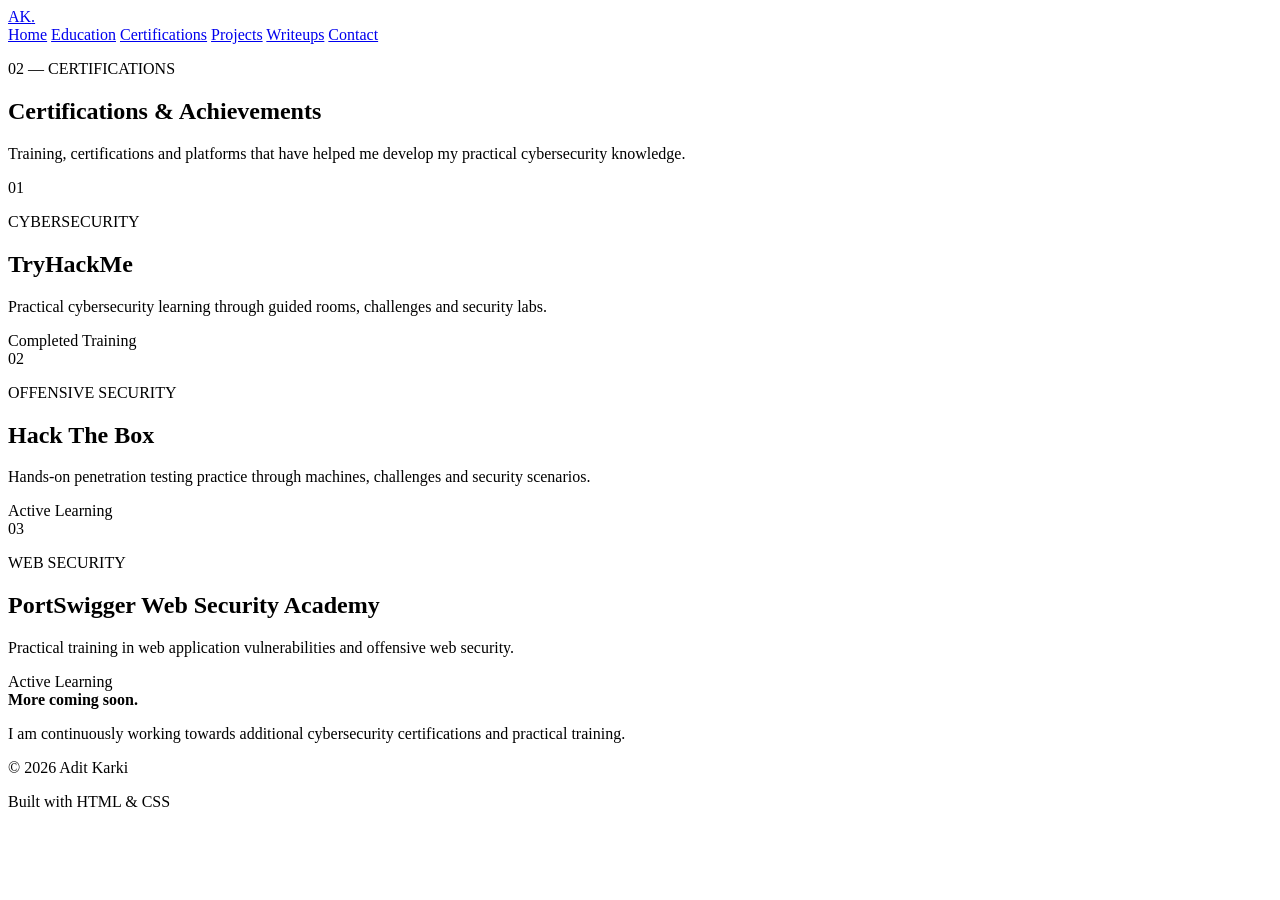
==== certification.html @ 9bae8ae8 "Add files via upload" ====
<!DOCTYPE html>
<html lang="en">
<head>

    <meta charset="UTF-8">
    <meta name="viewport" content="width=device-width, initial-scale=1.0">

    <title>Certifications | Adit Karki</title>

    <link rel="stylesheet" href="css/style.css">

</head>

<body>

<header class="navbar">

    <div class="nav-container">

        <a href="index.html" class="logo">AK<span>.</span></a>

        <nav>
            <a href="index.html">Home</a>
            <a href="education.html">Education</a>
            <a href="certifications.html" class="active">Certifications</a>
            <a href="projects.html">Projects</a>
            <a href="writeups.html">Writeups</a>
            <a href="contact.html">Contact</a>
        </nav>

    </div>

</header>


<main>

<section class="page-header">

    <div class="container">

        <p class="section-label">02 — CERTIFICATIONS</p>

        <h1>
            Certifications & <span>Achievements</span>
        </h1>

        <p>
            Training, certifications and platforms that have helped
            me develop my practical cybersecurity knowledge.
        </p>

    </div>

</section>


<section class="content-section">

    <div class="container">

        <div class="cert-grid">

            <div class="certificate-card">

                <div class="certificate-number">
                    01
                </div>

                <div>

                    <p class="card-label">
                        CYBERSECURITY
                    </p>

                    <h2>
                        TryHackMe
                    </h2>

                    <p>
                        Practical cybersecurity learning through
                        guided rooms, challenges and security labs.
                    </p>

                    <span class="status">
                        Completed Training
                    </span>

                </div>

            </div>


            <div class="certificate-card">

                <div class="certificate-number">
                    02
                </div>

                <div>

                    <p class="card-label">
                        OFFENSIVE SECURITY
                    </p>

                    <h2>
                        Hack The Box
                    </h2>

                    <p>
                        Hands-on penetration testing practice through
                        machines, challenges and security scenarios.
                    </p>

                    <span class="status">
                        Active Learning
                    </span>

                </div>

            </div>


            <div class="certificate-card">

                <div class="certificate-number">
                    03
                </div>

                <div>

                    <p class="card-label">
                        WEB SECURITY
                    </p>

                    <h2>
                        PortSwigger Web Security Academy
                    </h2>

                    <p>
                        Practical training in web application
                        vulnerabilities and offensive web security.
                    </p>

                    <span class="status">
                        Active Learning
                    </span>

                </div>

            </div>

        </div>


        <div class="note-box">

            <strong>More coming soon.</strong>

            <p>
                I am continuously working towards additional
                cybersecurity certifications and practical training.
            </p>

        </div>

    </div>

</section>

</main>


<footer>

    <div class="container footer-content">

        <p>© 2026 Adit Karki</p>

        <p>Built with HTML & CSS</p>

    </div>

</footer>

</body>
</html>
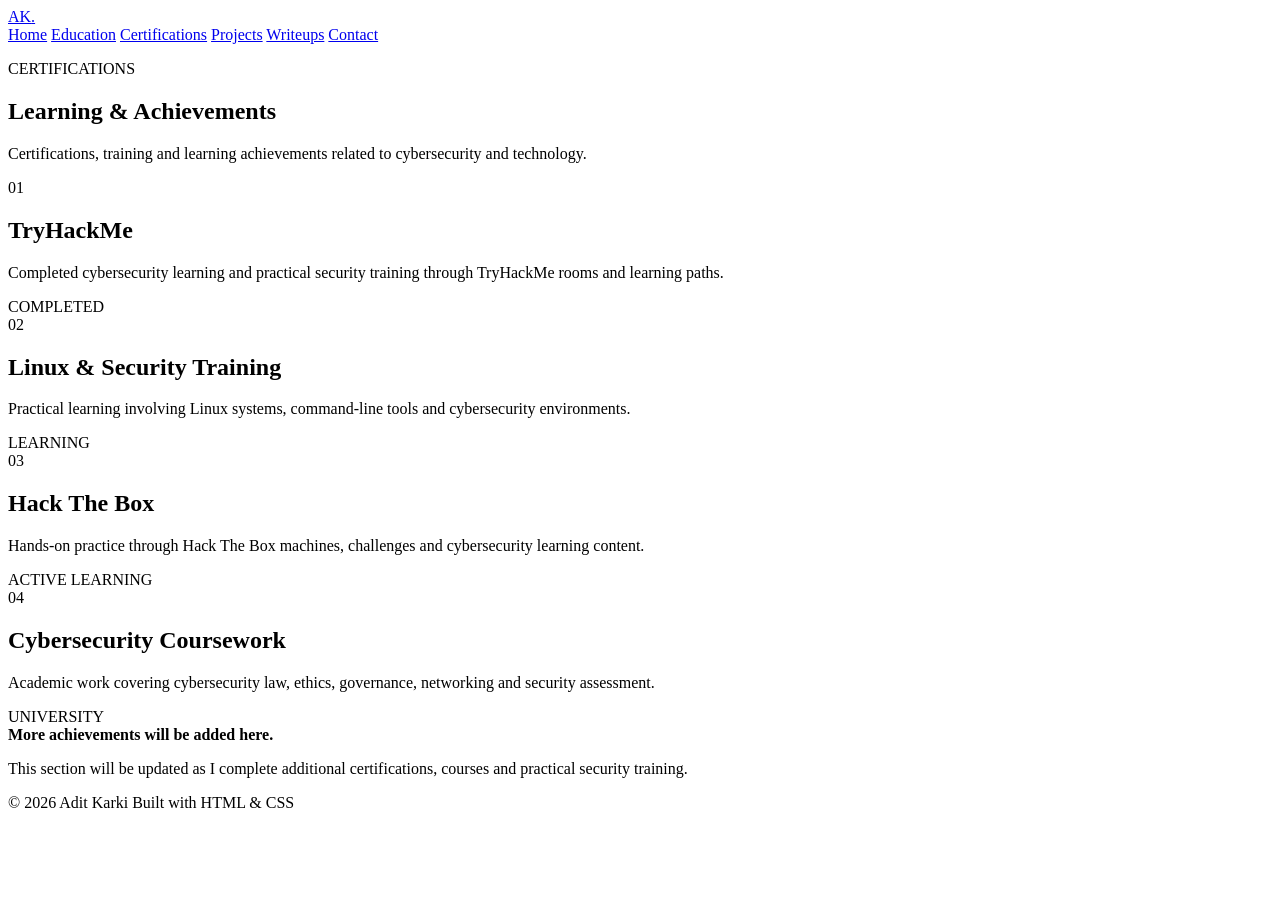
==== commit 4d575e87: "Add files via upload" ====
--- a/certification.html
+++ b/certification.html
@@ -1,186 +1,196 @@
 <!DOCTYPE html>
 <html lang="en">
 <head>
-
     <meta charset="UTF-8">
     <meta name="viewport" content="width=device-width, initial-scale=1.0">
 
     <title>Certifications | Adit Karki</title>
 
     <link rel="stylesheet" href="css/style.css">
-
 </head>
 
 <body>
 
 <header class="navbar">
-
     <div class="nav-container">
 
         <a href="index.html" class="logo">AK<span>.</span></a>
 
         <nav>
             <a href="index.html">Home</a>
-            <a href="education.html">Education</a>
-            <a href="certifications.html" class="active">Certifications</a>
-            <a href="projects.html">Projects</a>
-            <a href="writeups.html">Writeups</a>
+            <a href="edu.html">Education</a>
+            <a href="certification.html" class="active">Certifications</a>
+            <a href="project.html">Projects</a>
+            <a href="writeup.html">Writeups</a>
             <a href="contact.html">Contact</a>
         </nav>
 
     </div>
-
 </header>
 
 
 <main>
 
-<section class="page-header">
+    <section class="page-header">
 
-    <div class="container">
+        <div class="container">
 
-        <p class="section-label">02 — CERTIFICATIONS</p>
+            <p class="section-label">CERTIFICATIONS</p>
 
-        <h1>
-            Certifications & <span>Achievements</span>
-        </h1>
+            <h1>
+                Learning & <span>Achievements</span>
+            </h1>
 
-        <p>
-            Training, certifications and platforms that have helped
-            me develop my practical cybersecurity knowledge.
-        </p>
+            <p>
+                Certifications, training and learning achievements related to
+                cybersecurity and technology.
+            </p>
 
-    </div>
+        </div>
 
-</section>
+    </section>
 
 
-<section class="content-section">
+    <section class="content-section">
 
-    <div class="container">
+        <div class="container">
 
-        <div class="cert-grid">
+            <div class="cert-grid">
 
-            <div class="certificate-card">
 
-                <div class="certificate-number">
-                    01
+                <div class="certificate-card">
+
+                    <div class="certificate-number">
+                        01
+                    </div>
+
+                    <div>
+
+                        <h2>
+                            TryHackMe
+                        </h2>
+
+                        <p>
+                            Completed cybersecurity learning and practical
+                            security training through TryHackMe rooms and
+                            learning paths.
+                        </p>
+
+                        <span class="status">
+                            COMPLETED
+                        </span>
+
+                    </div>
+
                 </div>
 
-                <div>
 
-                    <p class="card-label">
-                        CYBERSECURITY
-                    </p>
+                <div class="certificate-card">
 
-                    <h2>
-                        TryHackMe
-                    </h2>
+                    <div class="certificate-number">
+                        02
+                    </div>
 
-                    <p>
-                        Practical cybersecurity learning through
-                        guided rooms, challenges and security labs.
-                    </p>
+                    <div>
 
-                    <span class="status">
-                        Completed Training
-                    </span>
+                        <h2>
+                            Linux & Security Training
+                        </h2>
+
+                        <p>
+                            Practical learning involving Linux systems,
+                            command-line tools and cybersecurity environments.
+                        </p>
+
+                        <span class="status">
+                            LEARNING
+                        </span>
+
+                    </div>
 
                 </div>
+
+
+                <div class="certificate-card">
+
+                    <div class="certificate-number">
+                        03
+                    </div>
+
+                    <div>
+
+                        <h2>
+                            Hack The Box
+                        </h2>
+
+                        <p>
+                            Hands-on practice through Hack The Box machines,
+                            challenges and cybersecurity learning content.
+                        </p>
+
+                        <span class="status">
+                            ACTIVE LEARNING
+                        </span>
+
+                    </div>
+
+                </div>
+
+
+                <div class="certificate-card">
+
+                    <div class="certificate-number">
+                        04
+                    </div>
+
+                    <div>
+
+                        <h2>
+                            Cybersecurity Coursework
+                        </h2>
+
+                        <p>
+                            Academic work covering cybersecurity law, ethics,
+                            governance, networking and security assessment.
+                        </p>
+
+                        <span class="status">
+                            UNIVERSITY
+                        </span>
+
+                    </div>
+
+                </div>
+
 
             </div>
 
 
-            <div class="certificate-card">
+            <div class="note-box">
 
-                <div class="certificate-number">
-                    02
-                </div>
+                <strong>
+                    More achievements will be added here.
+                </strong>
 
-                <div>
-
-                    <p class="card-label">
-                        OFFENSIVE SECURITY
-                    </p>
-
-                    <h2>
-                        Hack The Box
-                    </h2>
-
-                    <p>
-                        Hands-on penetration testing practice through
-                        machines, challenges and security scenarios.
-                    </p>
-
-                    <span class="status">
-                        Active Learning
-                    </span>
-
-                </div>
-
-            </div>
-
-
-            <div class="certificate-card">
-
-                <div class="certificate-number">
-                    03
-                </div>
-
-                <div>
-
-                    <p class="card-label">
-                        WEB SECURITY
-                    </p>
-
-                    <h2>
-                        PortSwigger Web Security Academy
-                    </h2>
-
-                    <p>
-                        Practical training in web application
-                        vulnerabilities and offensive web security.
-                    </p>
-
-                    <span class="status">
-                        Active Learning
-                    </span>
-
-                </div>
+                <p>
+                    This section will be updated as I complete additional
+                    certifications, courses and practical security training.
+                </p>
 
             </div>
 
         </div>
 
-
-        <div class="note-box">
-
-            <strong>More coming soon.</strong>
-
-            <p>
-                I am continuously working towards additional
-                cybersecurity certifications and practical training.
-            </p>
-
-        </div>
-
-    </div>
-
-</section>
+    </section>
 
 </main>
 
 
 <footer>
-
     <div class="container footer-content">
-
-        <p>© 2026 Adit Karki</p>
-
-        <p>Built with HTML & CSS</p>
-
+        <span>© 2026 Adit Karki</span>
+        <span>Built with HTML & CSS</span>
     </div>
-
 </footer>
 
 </body>
